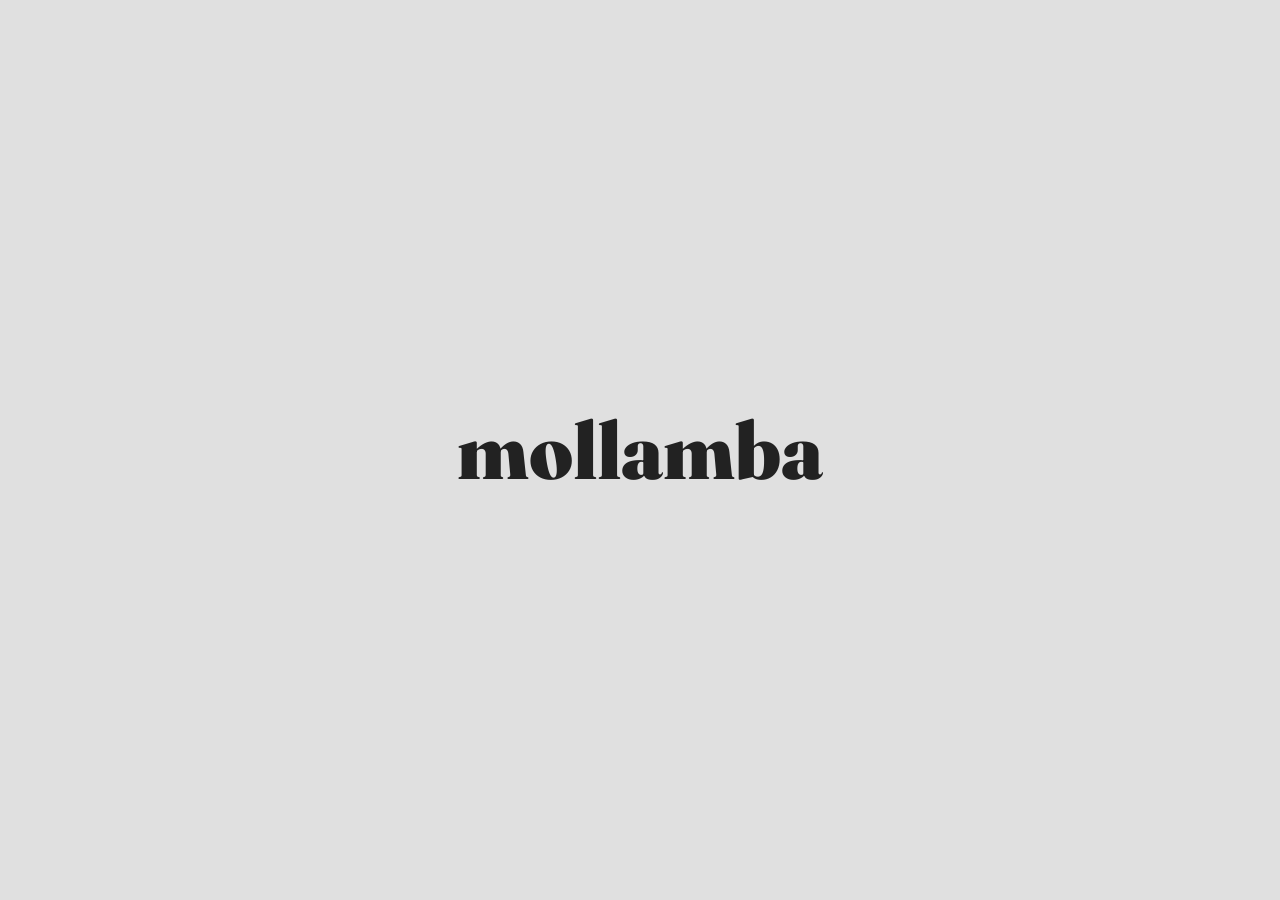
==== index.html @ bf18c7a8 "Add files via upload" ====
<!DOCTYPE html>
<html lang="en">
<head>
  <meta charset="UTF-8">
  <meta name="viewport" content="width=device-width, initial-scale=1">
  <title>mollamba</title>
  <link rel="preconnect" href="https://fonts.googleapis.com">
  <link rel="preconnect" href="https://fonts.gstatic.com" crossorigin>
  <link href="https://fonts.googleapis.com/css2?family=Fraunces:wght@900&display=swap" rel="stylesheet">
  <link rel="stylesheet" href="style.css">
</head>
<body>
  <h1>mollamba</h1>
</body>
</html>
---- style.css ----
body {
  margin: 0;
  min-height: 100vh;
  display: flex;
  justify-content: center;
  align-items: center;
  background-color: #e0e0e0;
}

h1 {
  font-family: 'Fraunces', Georgia, serif;
  font-weight: 900;
  font-size: 5rem;
  color: #222;
}
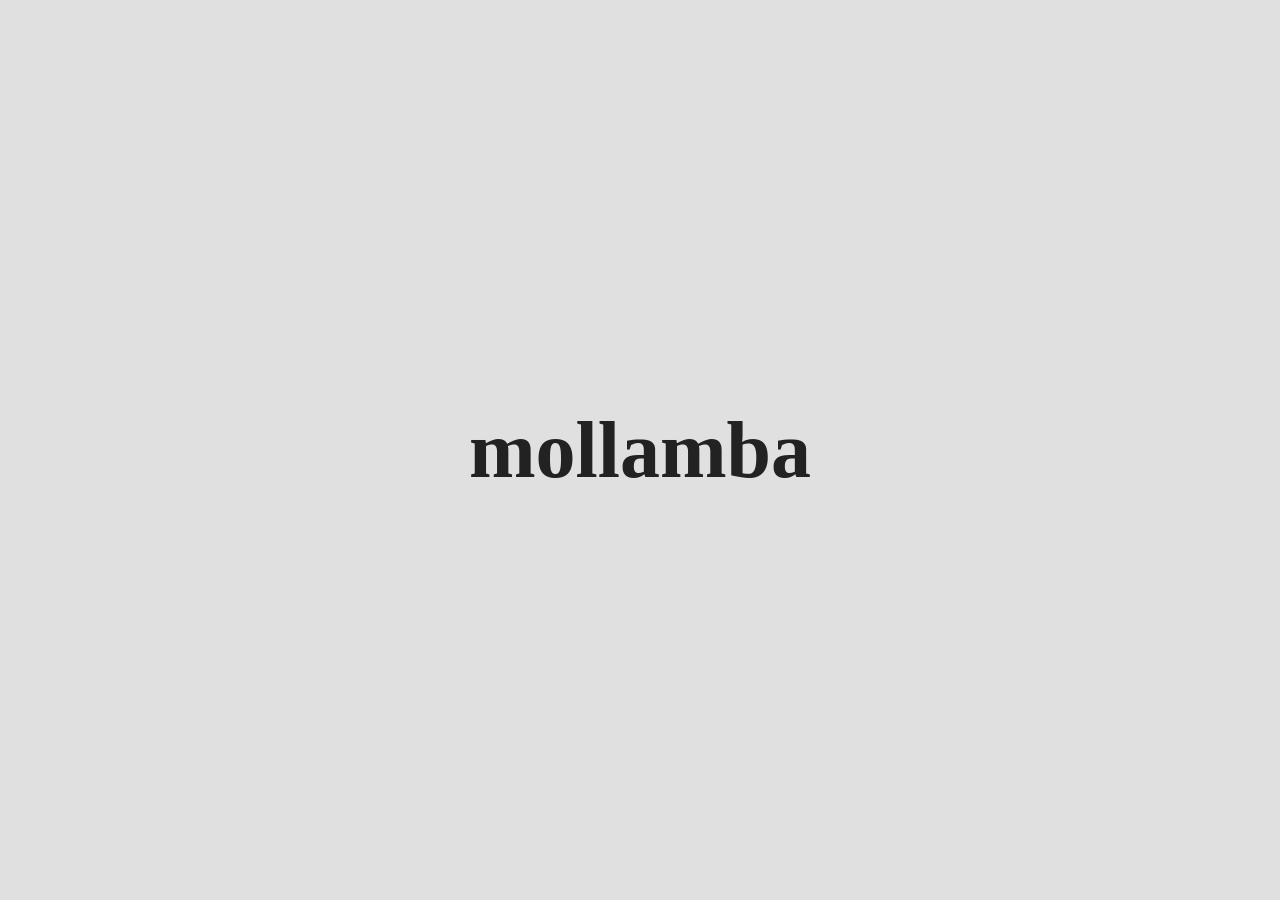
==== commit ebd9ef99: "Update font in index.html to Bagel Fat One" ====
--- a/index.html
+++ b/index.html
@@ -6,10 +6,10 @@
   <title>mollamba</title>
   <link rel="preconnect" href="https://fonts.googleapis.com">
   <link rel="preconnect" href="https://fonts.gstatic.com" crossorigin>
-  <link href="https://fonts.googleapis.com/css2?family=Fraunces:wght@900&display=swap" rel="stylesheet">
+  <link href="https://fonts.googleapis.com/css2?family=Bagel+Fat+One&display=swap" rel="stylesheet">
   <link rel="stylesheet" href="style.css">
 </head>
 <body>
   <h1>mollamba</h1>
 </body>
-</html>+</html>
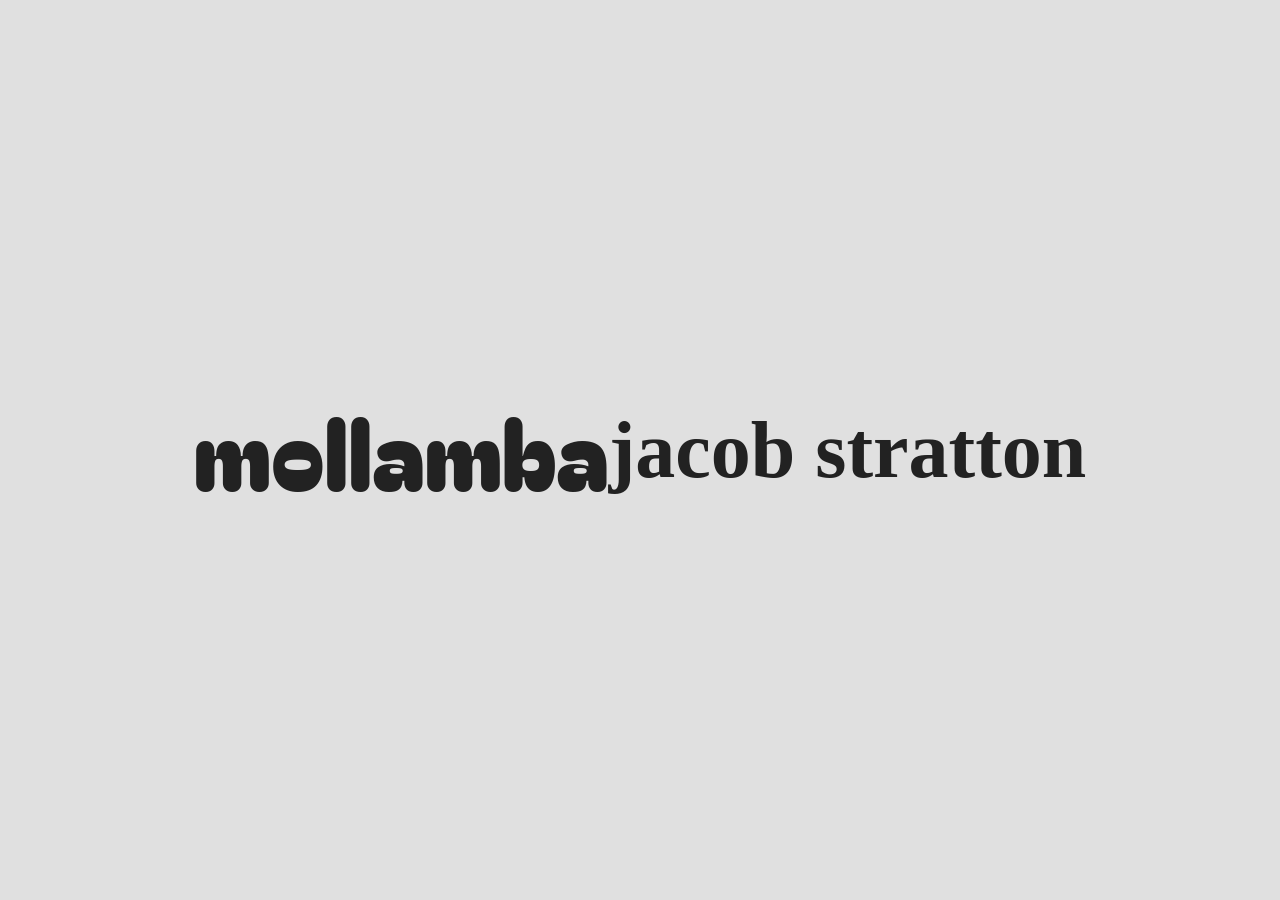
==== commit db687391: "Add subtitle to index.html Added a subtitle with the name 'jacob stratton'." ====
--- a/index.html
+++ b/index.html
@@ -11,5 +11,6 @@
 </head>
 <body>
   <h1>mollamba</h1>
+  <h2>jacob stratton</h2>
 </body>
 </html>
--- a/style.css
+++ b/style.css
@@ -8,8 +8,15 @@
 }
 
 h1 {
+  font-family: 'Bagel Fat One', system-ui, sans-serif;
+  font-weight: normal;
+  font-size: 6rem;
+  color: #222;
+}
+
+h2 {
   font-family: 'Fraunces', Georgia, serif;
   font-weight: 900;
   font-size: 5rem;
   color: #222;
-}+}
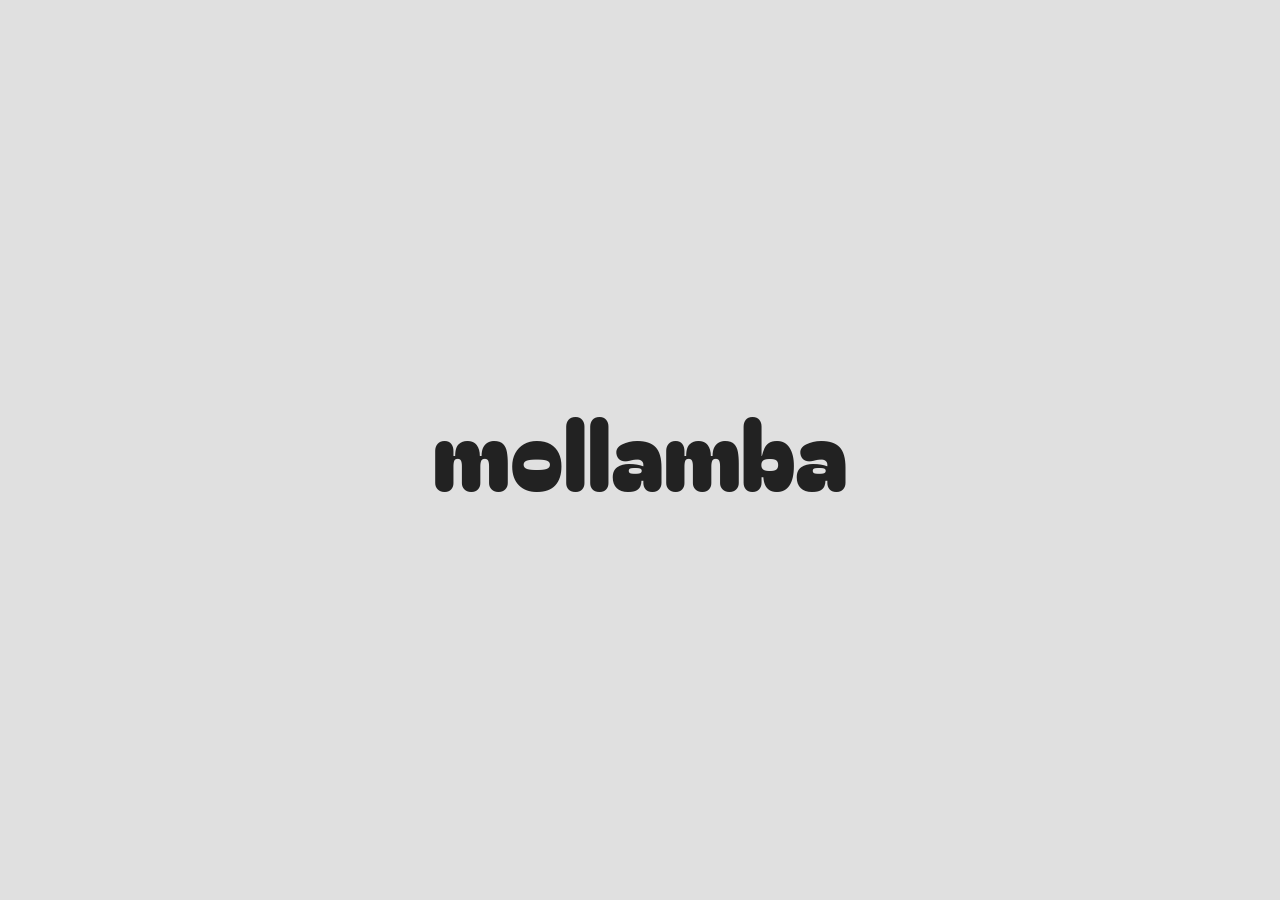
==== commit 11ca8237: "Add subtitle paragraph to index.html Added a subtitle paragraph to the body." ====
--- a/index.html
+++ b/index.html
@@ -11,6 +11,6 @@
 </head>
 <body>
   <h1>mollamba</h1>
-  <h2>jacob stratton</h2>
+  <p class="subtitle"></p>
 </body>
 </html>
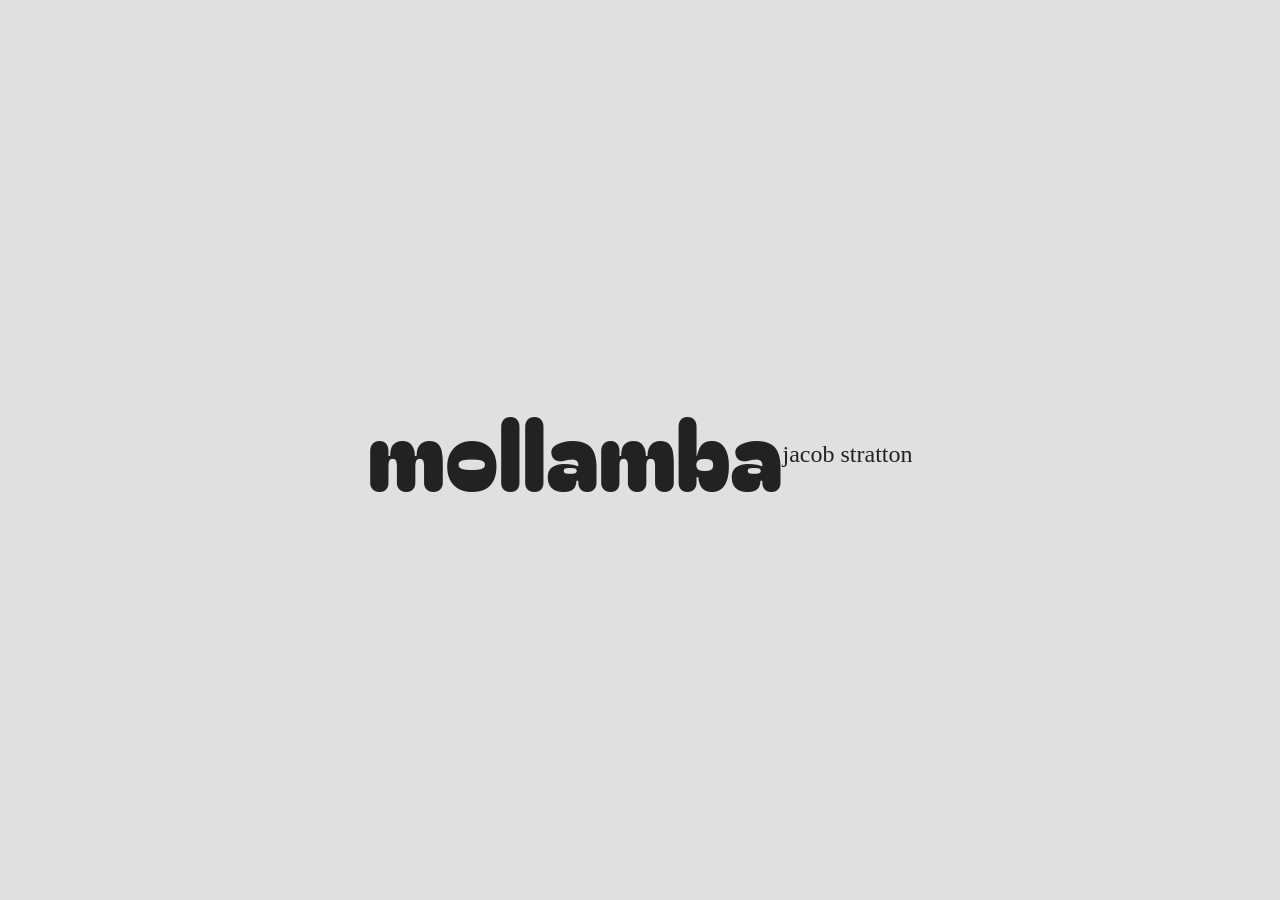
==== commit 062521db: "Add subtitle to index.html Added subtitle with author's name to the body." ====
--- a/index.html
+++ b/index.html
@@ -11,6 +11,6 @@
 </head>
 <body>
   <h1>mollamba</h1>
-  <p class="subtitle"></p>
+  <p class="subtitle">jacob stratton</p>
 </body>
 </html>
--- a/style.css
+++ b/style.css
@@ -14,9 +14,10 @@
   color: #222;
 }
 
-h2 {
+.subtitle {
   font-family: 'Fraunces', Georgia, serif;
-  font-weight: 900;
-  font-size: 5rem;
+  font-weight: 400;
+  font-size: 1.5rem;
   color: #222;
+  margin:0.5rem 0 0;
 }
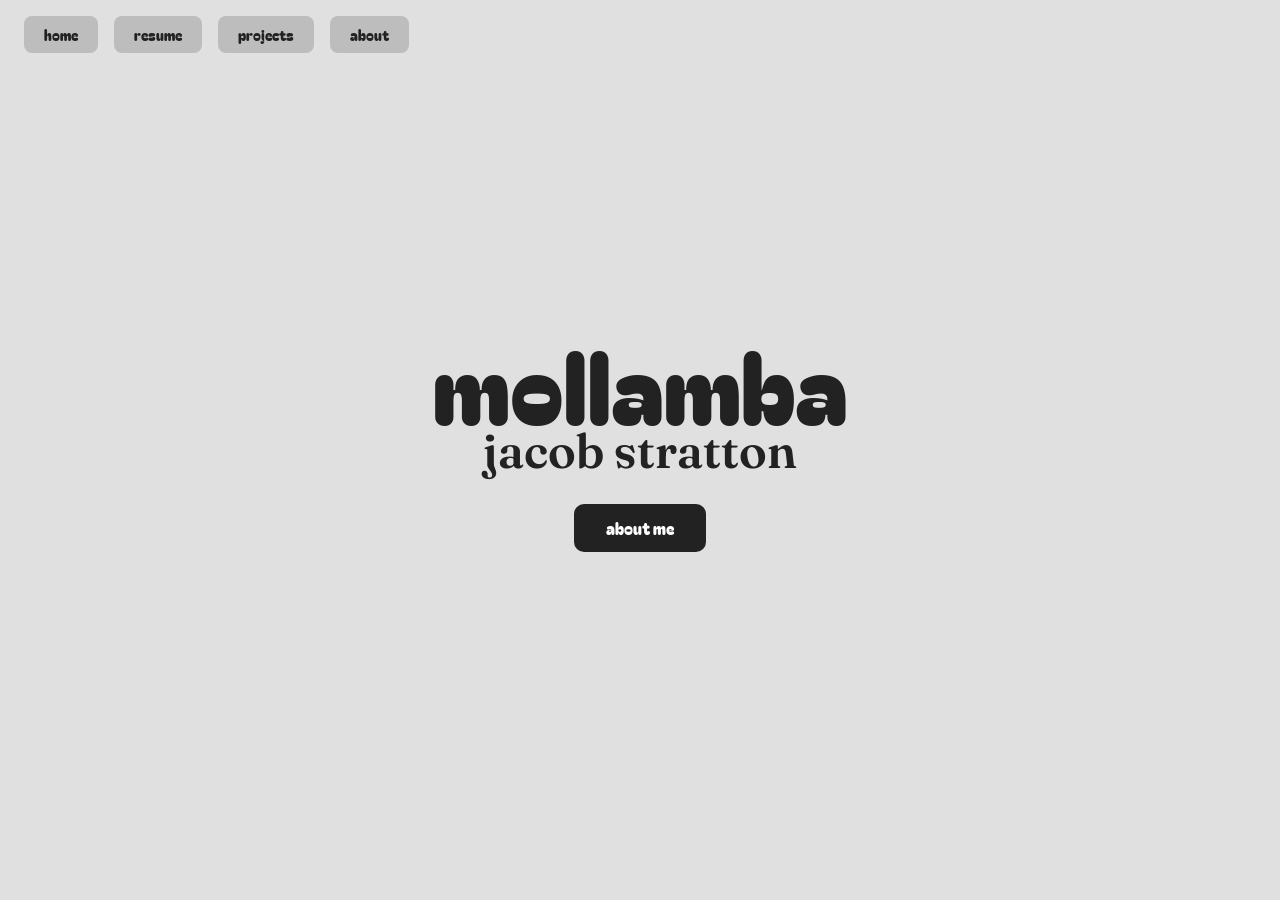
==== commit 730fc8ec: "Add files via upload" ====
--- a/index.html
+++ b/index.html
@@ -6,11 +6,13 @@
   <title>mollamba</title>
   <link rel="preconnect" href="https://fonts.googleapis.com">
   <link rel="preconnect" href="https://fonts.gstatic.com" crossorigin>
-  <link href="https://fonts.googleapis.com/css2?family=Bagel+Fat+One&display=swap" rel="stylesheet">
+  <link href="https://fonts.googleapis.com/css2?family=Bagel+Fat+One&family=Fraunces:wght@500;900&display=swap" rel="stylesheet">
   <link rel="stylesheet" href="style.css">
 </head>
 <body>
   <h1>mollamba</h1>
   <p class="subtitle">jacob stratton</p>
+  <a class="button" href="/about/">about me</a>
+<script src="shared.js"></script>
 </body>
-</html>
+</html>
--- a/style.css
+++ b/style.css
@@ -2,22 +2,154 @@
   margin: 0;
   min-height: 100vh;
   display: flex;
+  flex-direction: column;
   justify-content: center;
   align-items: center;
   background-color: #e0e0e0;
 }
 
 h1 {
+  line-height: 0.75;
   font-family: 'Bagel Fat One', system-ui, sans-serif;
   font-weight: normal;
   font-size: 6rem;
   color: #222;
+  margin: 0;
+  transition: transform 0.3s ease, letter-spacing 0.3s ease;
 }
 
 .subtitle {
   font-family: 'Fraunces', Georgia, serif;
-  font-weight: 400;
-  font-size: 1.5rem;
+  font-weight: 600;
+  font-size: 3rem;
   color: #222;
-  margin:0.5rem 0 0;
+  margin: 0;
+  transition: transform 0.2s ease;
 }
+
+.about-row {
+  display: flex;
+  align-items: center;
+  justify-content: space-evenly;
+  flex-wrap: wrap;
+  gap: 5rem;
+  width: 100%;
+  box-sizing: border-box;
+  padding: 2rem 8vw 0;
+}
+
+.about-row img {
+  width: 300px;
+  max-width: 100%;
+  height: auto;
+  border-radius: 12px;
+  transition: transform 0.3s ease;
+}
+
+.desc {
+  font-family: 'Fraunces', Georgia, serif;
+  font-weight: 500;
+  font-size: 1.3rem;
+  line-height: 1.2;
+  color: #222;
+  margin: 0;
+  flex: 0 1 40rem;
+  text-align: left;
+}
+
+.desc p {
+    margin: 0 0 1rem;
+    transition: transform 0.2s ease, letter-spacing 0.1s ease;
+}
+
+.desc p:last-child{
+    margin-bottom: 0;
+}
+
+.button {
+  display: inline-block;
+  margin-top: 1.5rem;
+  padding: 0.75rem 2rem;
+  background-color: #222;
+  color: white;
+  font-family: 'Bagel Fat One', system-ui, sans-serif;
+  font-weight: normal;
+  font-size: 1rem;
+  text-decoration: none;
+  border-radius: 10px;
+  transition: transform 0.2s ease;
+}
+
+.nav {
+  position: fixed;
+  top: 1rem;
+  left: 1.5rem;
+  right: 1.5rem;
+  display: flex;
+  flex-wrap: wrap;
+  gap: 1rem;
+}
+
+.nav a {
+  padding: 0.5rem 1.25rem;
+  background-color: #bdbdbd;
+  color: #222;
+  font-family: 'Bagel Fat One', system-ui, sans-serif;
+  font-size: 0.9rem;
+  text-decoration: none;
+  border-radius: 8px;
+  transition: transform 0.2s ease;
+}
+
+.nav a:hover {
+  transform: scaleX(1.1);
+}
+.nav a:active {
+  transform: scaleX(1.2);
+}
+
+
+
+
+
+
+
+
+
+.button:hover {
+    background-color: #454545;
+    transform: scaleX(1.25);
+}
+.button:active {
+    transform: scaleX(1.55);
+}
+.button:focus-visible {
+    outline: 4px solid #b54242;
+}
+
+h1:hover {
+    transform: scaleX(1.4);
+    letter-spacing: 0.05em;
+}
+h1:active{
+    transform: scaleX(1.7);
+}
+
+.subtitle:hover {
+    transform: scaleX(1.2);
+}
+.subtitle:active {
+    transform: scaleX(1.4);
+}
+
+.about-row img:hover{
+    transform: scaleX(1.3);
+}
+.about-row img:active{
+    transform: scaleX(1.5);
+}
+
+.desc p:hover{
+    transform: scaleX(1.1);
+    letter-spacing: 0.01em;
+}
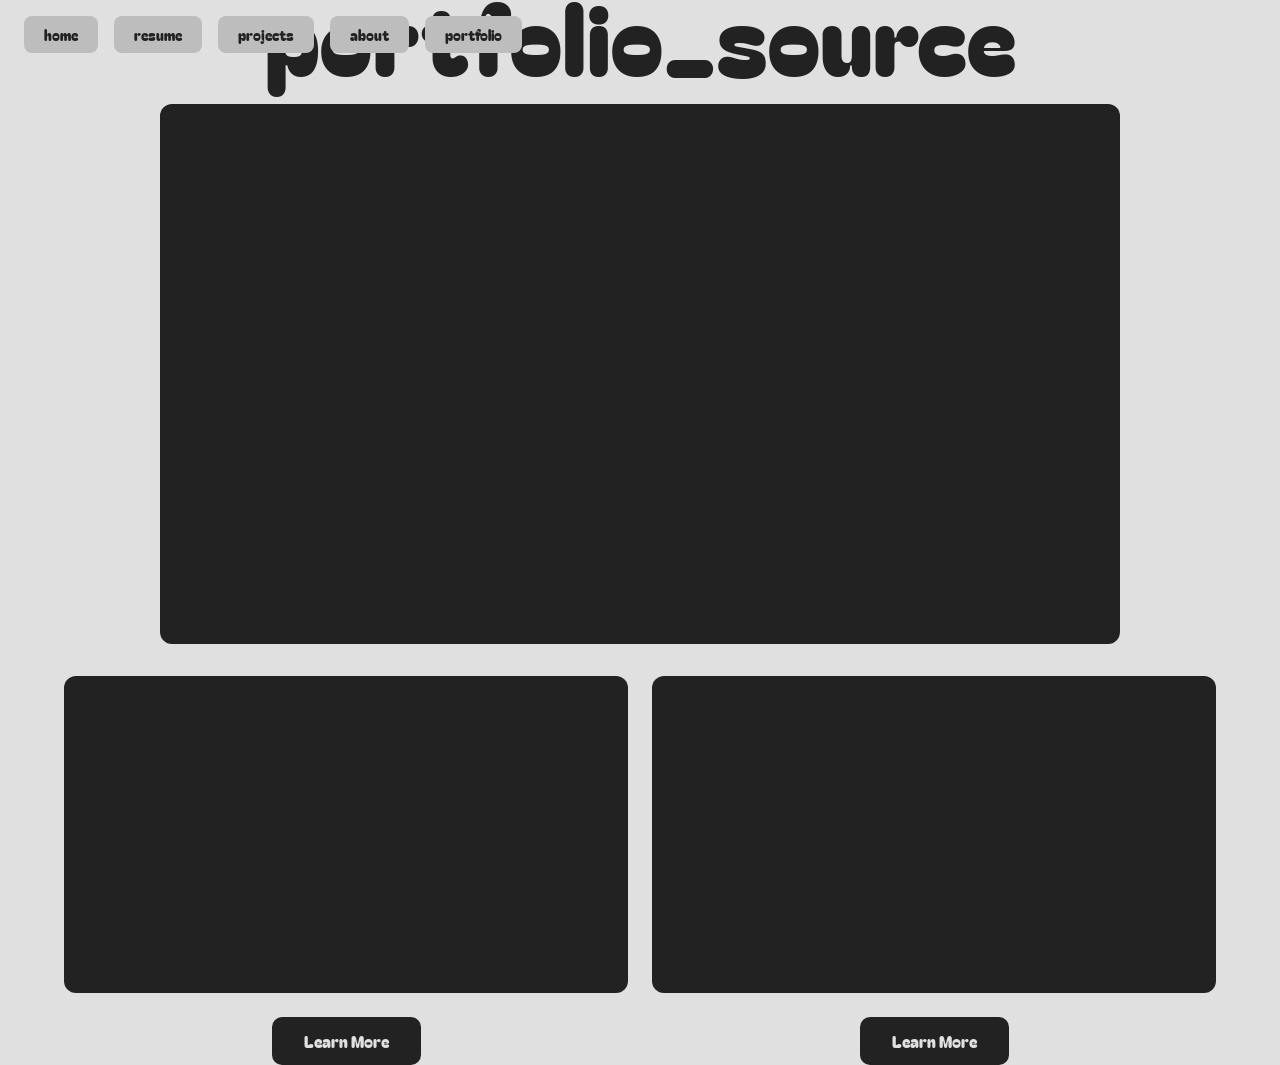
==== commit d3a11d4e: "Add files via upload" ====
--- a/index.html
+++ b/index.html
@@ -3,16 +3,55 @@
 <head>
   <meta charset="UTF-8">
   <meta name="viewport" content="width=device-width, initial-scale=1">
-  <title>mollamba</title>
+  <title>portfolio_source</title>
   <link rel="preconnect" href="https://fonts.googleapis.com">
   <link rel="preconnect" href="https://fonts.gstatic.com" crossorigin>
   <link href="https://fonts.googleapis.com/css2?family=Bagel+Fat+One&family=Fraunces:wght@500;900&display=swap" rel="stylesheet">
-  <link rel="stylesheet" href="style.css">
+  <link rel="stylesheet" href="../style.css">
 </head>
 <body>
-  <h1>mollamba</h1>
-  <p class="subtitle">jacob stratton</p>
-  <a class="button" href="/about/">about me</a>
-<script src="shared.js"></script>
+  <h1>portfolio_source</h1>
+
+    <div class="video-box reel">
+    <iframe
+      src="https://www.youtube-nocookie.com/embed/OBZn7w7NXhQ"
+      title="Demo reel"
+      loading="lazy"
+      referrerpolicy="strict-origin-when-cross-origin"
+      allow="accelerometer; autoplay; clipboard-write; encrypted-media; gyroscope; picture-in-picture"
+      allowfullscreen></iframe>
+  </div>
+ 
+  <div class="video-row">
+    <div class="video-card">
+      <div class="video-box">
+        <iframe
+          src="https://www.youtube-nocookie.com/embed/l2kZ9ODMq0U"
+          title="Portfolio video"
+          loading="lazy"
+          referrerpolicy="strict-origin-when-cross-origin"
+          allow="accelerometer; autoplay; clipboard-write; encrypted-media; gyroscope; picture-in-picture"
+          allowfullscreen></iframe>
+      </div>
+      <a class="button" href="../bear/">Learn More</a>
+    </div>
+ 
+    <div class="video-card">
+      <div class="video-box">
+        <iframe
+          src="https://www.youtube-nocookie.com/embed/f5mjFCDIGII"
+          title="Test video"
+          loading="lazy"
+          referrerpolicy="strict-origin-when-cross-origin"
+          allow="accelerometer; autoplay; clipboard-write; encrypted-media; gyroscope; picture-in-picture"
+          allowfullscreen></iframe>
+      </div>
+      <a class="button" href="../crow/">Learn More</a>
+    </div>
+  </div>
+
+
+
+<script src="../shared.js"></script>
 </body>
 </html>
--- a/style.css
+++ b/style.css
@@ -1,3 +1,12 @@
+:root {
+  --bg: #e0e0e0;
+  --ink: #222;
+  --ink-hover: #454545;
+  --nav-bg: #bdbdbd;
+  --accent: #b54242;
+  --font-display: 'Bagel Fat One', system-ui, sans-serif;
+  --font-body: 'Fraunces', Georgia, serif;
+}
 body {
   margin: 0;
   min-height: 100vh;
@@ -5,39 +14,98 @@
   flex-direction: column;
   justify-content: center;
   align-items: center;
-  background-color: #e0e0e0;
-}
-
+  background-color: var(--bg);
+}
 h1 {
-  line-height: 0.75;
-  font-family: 'Bagel Fat One', system-ui, sans-serif;
+  margin: 0;
+  font-family: var(--font-display);
   font-weight: normal;
   font-size: 6rem;
-  color: #222;
-  margin: 0;
+  line-height: 0.75;
+  color: var(--ink);
   transition: transform 0.3s ease, letter-spacing 0.3s ease;
 }
-
+h1:hover  { transform: scaleX(1.4); letter-spacing: 0.05em; }
+h1:active { transform: scaleX(1.7); }
 .subtitle {
-  font-family: 'Fraunces', Georgia, serif;
+  margin: 0;
+  font-family: var(--font-body);
   font-weight: 600;
   font-size: 3rem;
-  color: #222;
-  margin: 0;
+  color: var(--ink);
   transition: transform 0.2s ease;
 }
-
+.subtitle:hover  { transform: scaleX(1.2); }
+.subtitle:active { transform: scaleX(1.4); }
+.desc {
+  flex: 0 1 40rem;
+  margin: 0;
+  font-family: var(--font-body);
+  font-weight: 500;
+  font-size: 1.3rem;
+  line-height: 1.2;
+  text-align: left;
+  color: var(--ink);
+}
+.desc p {
+  margin: 0 0 1rem;
+  transition: transform 0.2s ease, letter-spacing 0.1s ease;
+}
+.desc p:last-child { margin-bottom: 0; }
+.desc p:hover      { transform: scaleX(1.1); letter-spacing: 0.01em; }
+.nav {
+  position: fixed;
+  top: 1rem;
+  left: 1.5rem;
+  right: 1.5rem;
+  display: flex;
+  flex-wrap: wrap;
+  gap: 1rem;
+}
+.nav a {
+  padding: 0.5rem 1.25rem;
+  background-color: var(--nav-bg);
+  color: var(--ink);
+  font-family: var(--font-display);
+  font-size: 0.9rem;
+  text-decoration: none;
+  border-radius: 8px;
+  transition: transform 0.2s ease;
+}
+.nav a:hover  { transform: scaleX(1.1); }
+.nav a:active { transform: scaleX(1.2); }
+.button {
+  display: inline-block;
+  margin-top: 1.5rem;
+  padding: 0.75rem 2rem;
+  background-color: var(--ink);
+  color: var(--bg);
+  font-family: var(--font-display);
+  font-weight: normal;
+  font-size: 1rem;
+  text-decoration: none;
+  border-radius: 10px;
+  transition: transform 0.2s ease;
+}
+.button:hover         { background-color: var(--ink-hover); transform: scaleX(1.25); }
+.button:active        { transform: scaleX(1.55); }
+.button:focus-visible { outline: 4px solid var(--accent); }
+.emoji-button {
+  margin-top: 0;
+  padding: 0.6rem 1.5rem;
+  font-size: 1.8rem;
+  line-height: 1;
+}
 .about-row {
   display: flex;
+  flex-wrap: wrap;
   align-items: center;
   justify-content: space-evenly;
-  flex-wrap: wrap;
   gap: 5rem;
   width: 100%;
   box-sizing: border-box;
   padding: 2rem 8vw 0;
 }
-
 .about-row img {
   width: 300px;
   max-width: 100%;
@@ -45,111 +113,88 @@
   border-radius: 12px;
   transition: transform 0.3s ease;
 }
-
-.desc {
-  font-family: 'Fraunces', Georgia, serif;
-  font-weight: 500;
-  font-size: 1.3rem;
-  line-height: 1.2;
-  color: #222;
-  margin: 0;
-  flex: 0 1 40rem;
-  text-align: left;
-}
-
-.desc p {
-    margin: 0 0 1rem;
-    transition: transform 0.2s ease, letter-spacing 0.1s ease;
-}
-
-.desc p:last-child{
-    margin-bottom: 0;
-}
-
-.button {
-  display: inline-block;
+.about-row img:hover  { transform: scaleX(1.3); }
+.about-row img:active { transform: scaleX(1.5); }
+.project-links {
+  display: flex;
+  flex-direction: column;
+  align-items: center;
+  gap: 1rem;
   margin-top: 1.5rem;
-  padding: 0.75rem 2rem;
-  background-color: #222;
-  color: white;
-  font-family: 'Bagel Fat One', system-ui, sans-serif;
+}
+.project-row {
+  display: flex;
+  flex-wrap: wrap;
+  align-items: flex-start;
+  justify-content: space-evenly;
+  gap: 3rem;
+  width: 100%;
+  box-sizing: border-box;
+  padding: 2rem 8vw 3rem;
+}
+.project-images {
+  display: flex;
+  flex-direction: column;
+  gap: 1.25rem;
+  flex: 0 1 340px;
+}
+.project-images img {
+  width: 100%;
+  height: auto;
+  border-radius: 12px;
+  transition: transform 0.3s ease;
+}
+.project-images img:hover  { transform: scaleX(1.05); }
+.project-images img:active { transform: scaleX(1.5); }
+.project-text h2 {
+  margin: 1.5rem 0 0.75rem;
+  font-family: var(--font-display);
   font-weight: normal;
-  font-size: 1rem;
-  text-decoration: none;
-  border-radius: 10px;
-  transition: transform 0.2s ease;
-}
-
-.nav {
-  position: fixed;
-  top: 1rem;
-  left: 1.5rem;
-  right: 1.5rem;
-  display: flex;
-  flex-wrap: wrap;
-  gap: 1rem;
-}
-
-.nav a {
-  padding: 0.5rem 1.25rem;
-  background-color: #bdbdbd;
-  color: #222;
-  font-family: 'Bagel Fat One', system-ui, sans-serif;
-  font-size: 0.9rem;
-  text-decoration: none;
-  border-radius: 8px;
-  transition: transform 0.2s ease;
-}
-
-.nav a:hover {
-  transform: scaleX(1.1);
-}
-.nav a:active {
-  transform: scaleX(1.2);
-}
-
-
-
-
-
-
-
-
-
-.button:hover {
-    background-color: #454545;
-    transform: scaleX(1.25);
-}
-.button:active {
-    transform: scaleX(1.55);
-}
-.button:focus-visible {
-    outline: 4px solid #b54242;
-}
-
-h1:hover {
-    transform: scaleX(1.4);
-    letter-spacing: 0.05em;
-}
-h1:active{
-    transform: scaleX(1.7);
-}
-
-.subtitle:hover {
-    transform: scaleX(1.2);
-}
-.subtitle:active {
-    transform: scaleX(1.4);
-}
-
-.about-row img:hover{
-    transform: scaleX(1.3);
-}
-.about-row img:active{
-    transform: scaleX(1.5);
-}
-
-.desc p:hover{
-    transform: scaleX(1.1);
-    letter-spacing: 0.01em;
-}
+  font-size: 1.4rem;
+  transition: transform 0.3s ease;
+}
+.project-text h2:hover { transform: scaleX(1.05); }
+.project-text ul {
+  margin: 0;
+  padding-left: 0;
+  list-style: none;
+}
+.project-text li {
+  max-width: 40rem;
+  margin-bottom: 0.4rem;
+  transition: transform 0.3s ease;
+}
+.project-text li:hover { transform: scaleX(1.05); }
+.video-row {
+  display: flex;
+  flex-wrap: wrap;
+  justify-content: center;
+  gap: 1.5rem;
+  width: 100%;
+  box-sizing: border-box;
+  padding: 2rem 5vw 0;
+}
+.video-card {
+  flex: 1 1 420px;
+  max-width: 640px;
+  display: flex;
+  flex-direction: column;
+  align-items: center;
+}
+.video-box {
+  width: 100%;
+  aspect-ratio: 16 / 9;
+  border-radius: 12px;
+  overflow: hidden;
+  background-color: var(--ink);
+}
+.reel {
+  width: min(90vw, 960px, calc(70vh * 16 / 9));
+  margin-top: 2rem;
+}
+.video-box iframe {
+  display: block;
+  width: 100%;
+  height: 100%;
+  border: 0;
+}
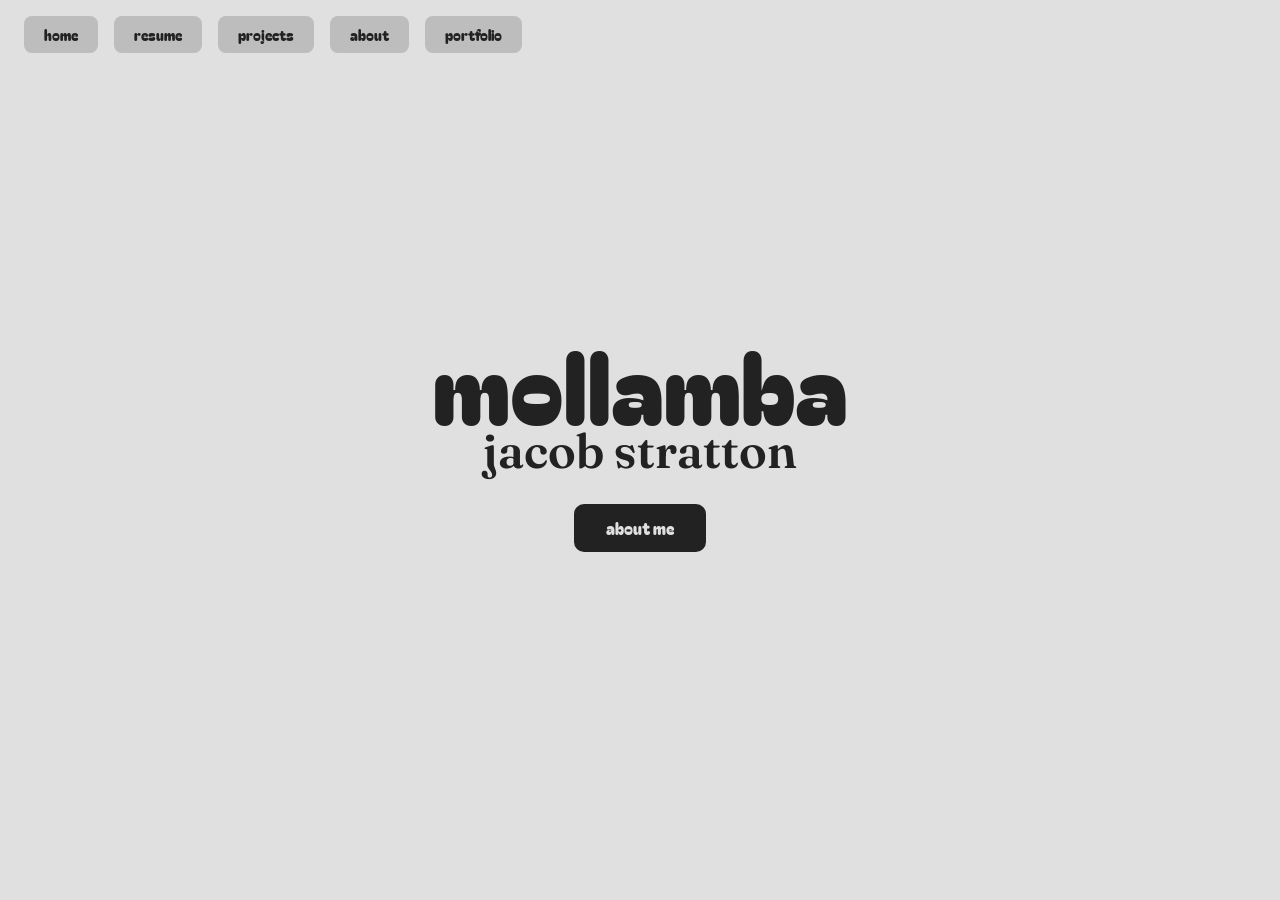
==== commit 5b829eb6: "Add files via upload" ====
--- a/index.html
+++ b/index.html
@@ -3,55 +3,16 @@
 <head>
   <meta charset="UTF-8">
   <meta name="viewport" content="width=device-width, initial-scale=1">
-  <title>portfolio_source</title>
+  <title>mollamba</title>
   <link rel="preconnect" href="https://fonts.googleapis.com">
   <link rel="preconnect" href="https://fonts.gstatic.com" crossorigin>
   <link href="https://fonts.googleapis.com/css2?family=Bagel+Fat+One&family=Fraunces:wght@500;900&display=swap" rel="stylesheet">
-  <link rel="stylesheet" href="../style.css">
+  <link rel="stylesheet" href="style.css">
 </head>
 <body>
-  <h1>portfolio_source</h1>
-
-    <div class="video-box reel">
-    <iframe
-      src="https://www.youtube-nocookie.com/embed/OBZn7w7NXhQ"
-      title="Demo reel"
-      loading="lazy"
-      referrerpolicy="strict-origin-when-cross-origin"
-      allow="accelerometer; autoplay; clipboard-write; encrypted-media; gyroscope; picture-in-picture"
-      allowfullscreen></iframe>
-  </div>
- 
-  <div class="video-row">
-    <div class="video-card">
-      <div class="video-box">
-        <iframe
-          src="https://www.youtube-nocookie.com/embed/l2kZ9ODMq0U"
-          title="Portfolio video"
-          loading="lazy"
-          referrerpolicy="strict-origin-when-cross-origin"
-          allow="accelerometer; autoplay; clipboard-write; encrypted-media; gyroscope; picture-in-picture"
-          allowfullscreen></iframe>
-      </div>
-      <a class="button" href="../bear/">Learn More</a>
-    </div>
- 
-    <div class="video-card">
-      <div class="video-box">
-        <iframe
-          src="https://www.youtube-nocookie.com/embed/f5mjFCDIGII"
-          title="Test video"
-          loading="lazy"
-          referrerpolicy="strict-origin-when-cross-origin"
-          allow="accelerometer; autoplay; clipboard-write; encrypted-media; gyroscope; picture-in-picture"
-          allowfullscreen></iframe>
-      </div>
-      <a class="button" href="../crow/">Learn More</a>
-    </div>
-  </div>
-
-
-
-<script src="../shared.js"></script>
+  <h1>mollamba</h1>
+  <p class="subtitle">jacob stratton</p>
+  <a class="button" href="/about/">about me</a>
+<script src="shared.js"></script>
 </body>
 </html>
